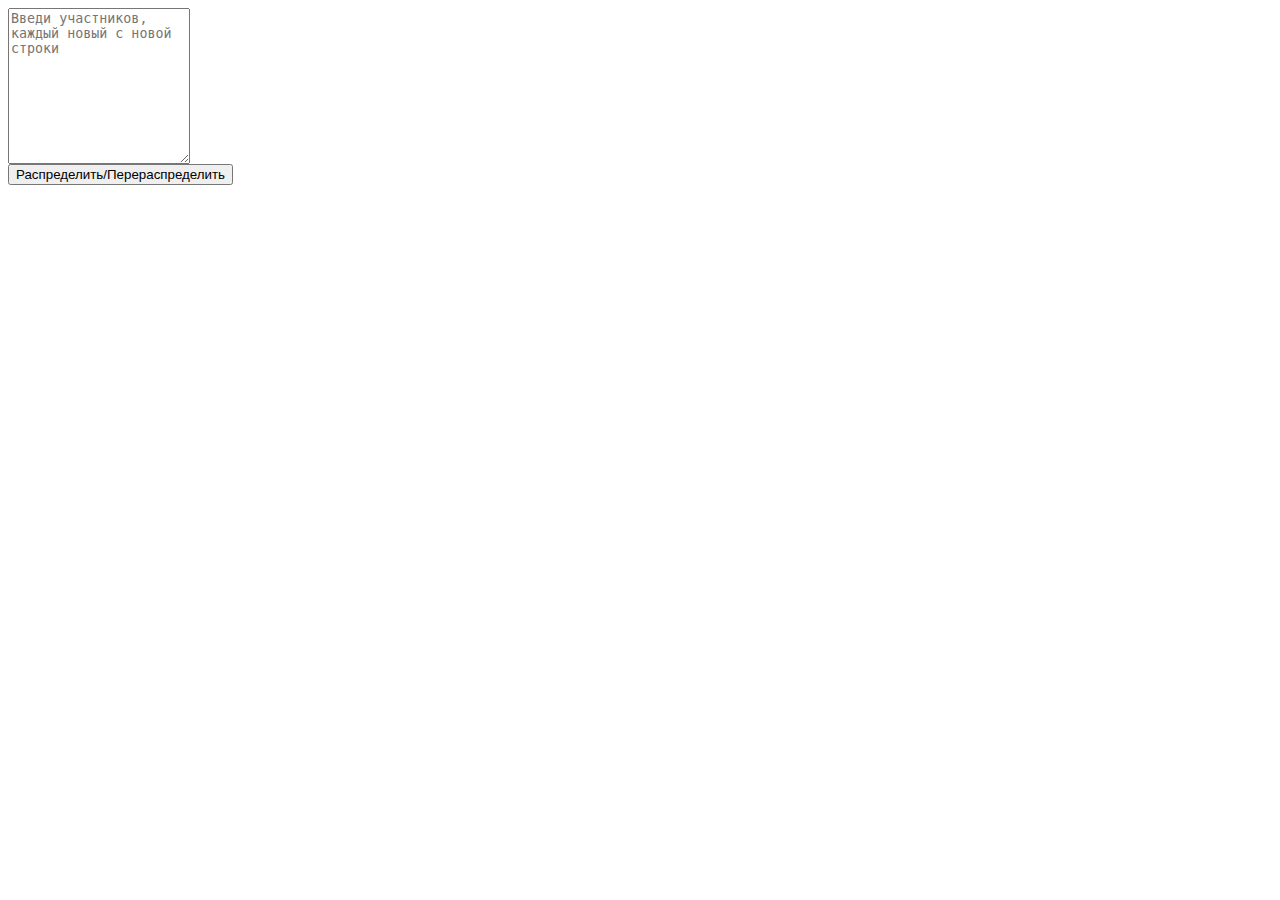
==== table.html @ ad5b8626 "dev almost done" ====
<html>
<head>
    <meta charset="UTF-8" />
</head>
<body>
<textarea placeholder="Введи участников, каждый новый с новой строки" id="dataField" rows="10"></textarea><br/>
<button type="button" id="go" onclick="Root.go();">Распределить/Перераспределить</button>
<div id="result"></div>
<script>
  var Root = {
    membersData: [],
    totalGames: 0,
    totalTours:0,
    gamesPerTour: 0,
    field: [],

    button: document.getElementById('go'),
    dataField: document.getElementById('dataField'),
    result: document.getElementById('result'),

    initData: function(){
      this.result.innerHTML = '';
      this.membersData = [];
      this.totalGames = 0;
      this.totalTours = 0;
      this.gamesPerTour = 0;

      var members = this.dataField.value.split("\n");

      var corts = parseInt(members.length / 2);

      for(var i = 0; i < members.length; i++){
          for(var j = i + 1; j < members.length; j++){
              if(members[i] != members[j]){
                  this.totalGames++;
                  this.membersData.push({
                    first: members[i],
                    second: members[j]
                  });
              }
          }
      }
      this.totalTours = Math.ceil(this.totalGames / members.length);
      this.gamesPerTour = this.totalGames / this.totalTours;
    },
    initField: function(){
      this.field = new Array(this.totalTours);
      for(var tour = 0; tour < this.totalTours; tour++){
          this.field[tour] = new Array(this.gamesPerTour);
      }
      for(var tour = 0; tour < this.totalTours; tour++){
          for(var game = 0; game < this.gamesPerTour; game++){
              if(game == 0){
                this.field[tour][game] = [1, tour + 2];
              } else {
                 //fill busy for another games
                // var gameIndex = game -1;
                // var busy = [];
                // for(var game = 0; game < gameIndex; game++){
                //     for(var i=0;i<this.field[tour][game].length;i++){
                //         busy.push(this.field[tour][game][i]);
                //     }
                // }
                // console.log(busy);



              }
          }
      }
    },
    go: function(){
        this.initData();
        //console.log(this.membersData);
        //console.log(this.totalGames);
        //console.log(this.totalTours);
        //console.log(this.gamesPerTour);
        this.initField();



    },
    shuffle: function(array) {
      array.sort(() => Math.random() - 0.5);
    },
    arraysEqual: function(a, b) {
      if (a === b) return true;
      if (a == null || b == null) return false;
      if (a.length !== b.length) return false;

      for (var i = 0; i < a.length; ++i) {
      if (a[i] !== b[i]) return false;
      }
      return true;
    }
  };
</script>
</body>
</html>
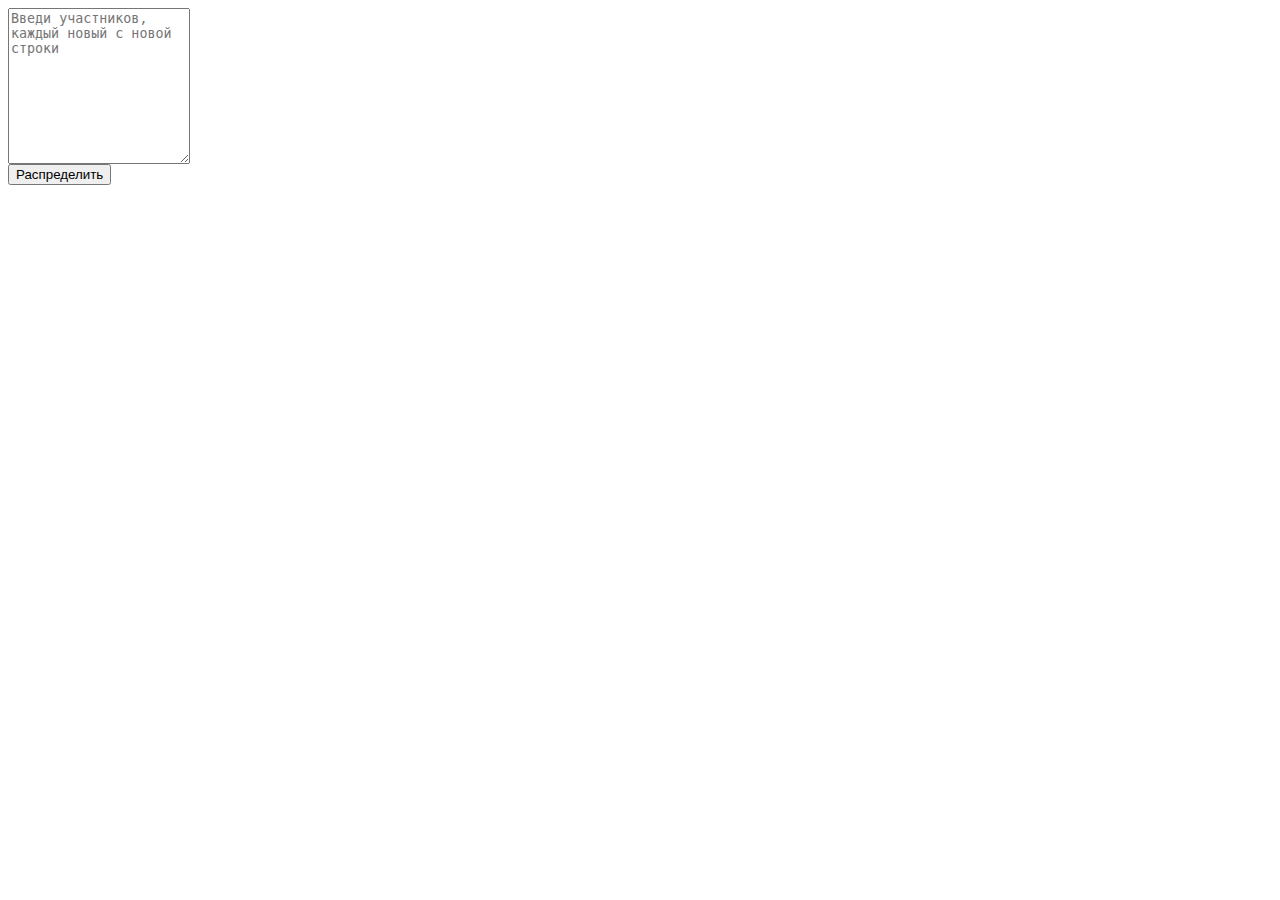
==== commit 74ffdb3f: "start design" ====
--- a/table.html
+++ b/table.html
@@ -1,99 +1,34 @@
 <html>
 <head>
-    <meta charset="UTF-8" />
+    <meta charset="UTF-8"/>
 </head>
 <body>
 <textarea placeholder="Введи участников, каждый новый с новой строки" id="dataField" rows="10"></textarea><br/>
-<button type="button" id="go" onclick="Root.go();">Распределить/Перераспределить</button>
-<div id="result"></div>
+<button type="button" id="go" onclick="Gamers.fillTable();">Распределить</button>
+<table id="result"></table>
 <script>
-  var Root = {
-    membersData: [],
-    totalGames: 0,
-    totalTours:0,
-    gamesPerTour: 0,
-    field: [],
+    var Gamers = {
 
-    button: document.getElementById('go'),
-    dataField: document.getElementById('dataField'),
-    result: document.getElementById('result'),
+        button: document.getElementById('go'),
+        dataField: document.getElementById('dataField'),
+        result: document.getElementById('result'),
 
-    initData: function(){
-      this.result.innerHTML = '';
-      this.membersData = [];
-      this.totalGames = 0;
-      this.totalTours = 0;
-      this.gamesPerTour = 0;
+        initData: function () {
+            var members = this.dataField.value.split("\n");
+            var testResult = JSON.parse('[[{"first":0,"second":1},{"first":2,"second":3}],[{"first":0,"second":2},{"first":1,"second":3}],[{"first":0,"second":3},{"first":1,"second":2}]]');
+            //TODO validate for similar
 
-      var members = this.dataField.value.split("\n");
+            for (var tour = 0; tour < testResult.length; tour++) {
+                for (var game = 0; game < testResult[0].length; game++) {
+                    console.log(testResult[tour][game]);//eugenesm
+                }
+            }
+        },
+        fillTable: function () {
+            this.initData();
 
-      var corts = parseInt(members.length / 2);
-
-      for(var i = 0; i < members.length; i++){
-          for(var j = i + 1; j < members.length; j++){
-              if(members[i] != members[j]){
-                  this.totalGames++;
-                  this.membersData.push({
-                    first: members[i],
-                    second: members[j]
-                  });
-              }
-          }
-      }
-      this.totalTours = Math.ceil(this.totalGames / members.length);
-      this.gamesPerTour = this.totalGames / this.totalTours;
-    },
-    initField: function(){
-      this.field = new Array(this.totalTours);
-      for(var tour = 0; tour < this.totalTours; tour++){
-          this.field[tour] = new Array(this.gamesPerTour);
-      }
-      for(var tour = 0; tour < this.totalTours; tour++){
-          for(var game = 0; game < this.gamesPerTour; game++){
-              if(game == 0){
-                this.field[tour][game] = [1, tour + 2];
-              } else {
-                 //fill busy for another games
-                // var gameIndex = game -1;
-                // var busy = [];
-                // for(var game = 0; game < gameIndex; game++){
-                //     for(var i=0;i<this.field[tour][game].length;i++){
-                //         busy.push(this.field[tour][game][i]);
-                //     }
-                // }
-                // console.log(busy);
-
-
-
-              }
-          }
-      }
-    },
-    go: function(){
-        this.initData();
-        //console.log(this.membersData);
-        //console.log(this.totalGames);
-        //console.log(this.totalTours);
-        //console.log(this.gamesPerTour);
-        this.initField();
-
-
-
-    },
-    shuffle: function(array) {
-      array.sort(() => Math.random() - 0.5);
-    },
-    arraysEqual: function(a, b) {
-      if (a === b) return true;
-      if (a == null || b == null) return false;
-      if (a.length !== b.length) return false;
-
-      for (var i = 0; i < a.length; ++i) {
-      if (a[i] !== b[i]) return false;
-      }
-      return true;
-    }
-  };
+        },
+    };
 </script>
 </body>
 </html>
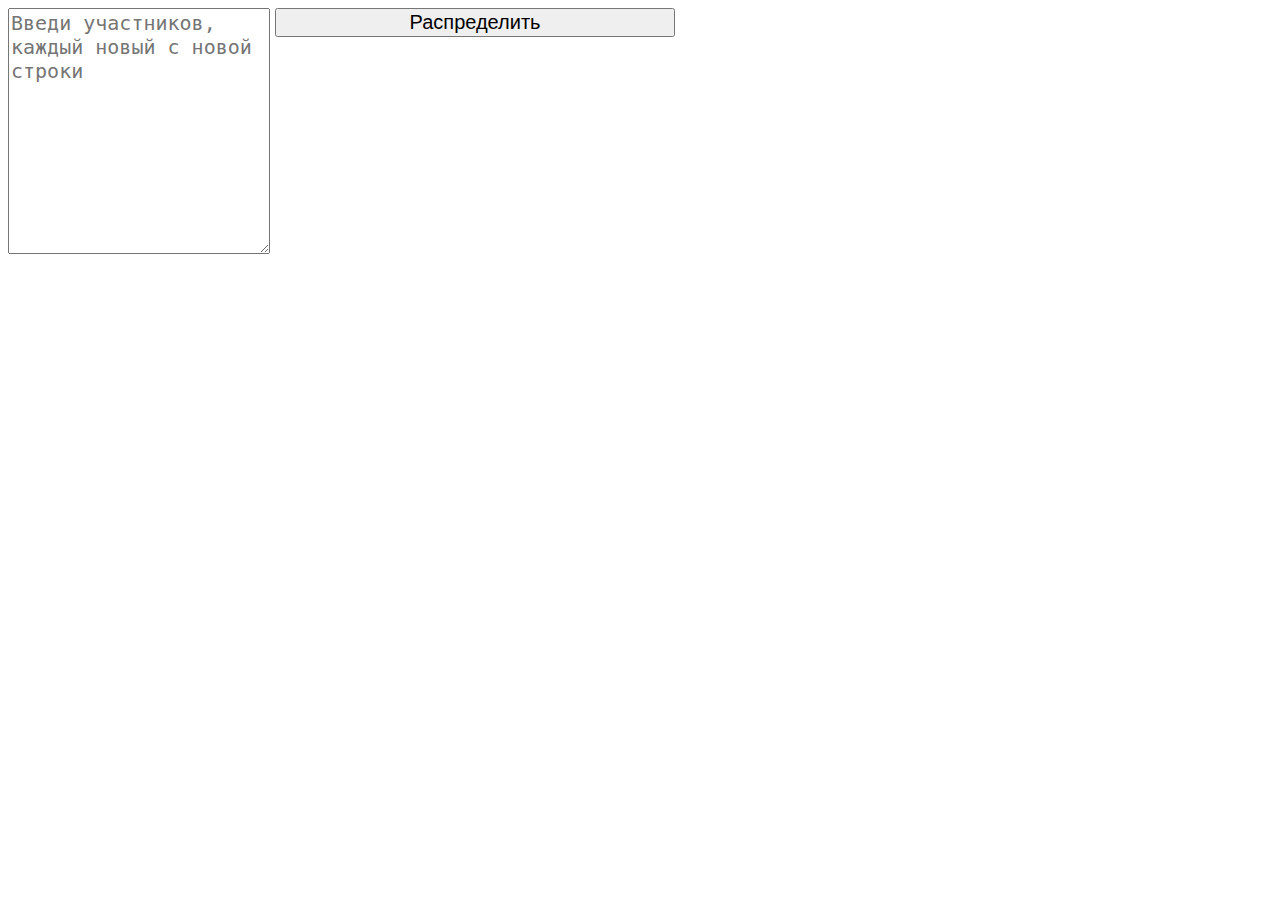
==== commit 152c0d23: "dev skeleton." ====
--- a/table.html
+++ b/table.html
@@ -1,32 +1,160 @@
 <html>
 <head>
     <meta charset="UTF-8"/>
+    <style>
+    *{
+        font-size: 20px;
+    }
+    table{
+        width:800px;
+        text-align: center;
+    }
+    .with-border{
+        border-bottom: 1px solid black;
+        width: 100%;
+        padding: 20px;
+    }
+    input[type="checkbox"], input[type="radio"]{
+        width: 40px;
+        height: 40px;
+    }
+    select{
+        width: 80px;
+        height: 40px;
+    }
+    button{
+        width:400px;
+    }
+    </style>
 </head>
 <body>
-<textarea placeholder="Введи участников, каждый новый с новой строки" id="dataField" rows="10"></textarea><br/>
-<button type="button" id="go" onclick="Gamers.fillTable();">Распределить</button>
-<table id="result"></table>
+<textarea placeholder="Введи участников, каждый новый с новой строки" id="dataField" rows="10"></textarea>
+<div style="display:inline-block; vertical-align: top;">
+    <button type="button" onclick="Gamers.init();">Распределить</button>
+</div>
+<div id="result"></div>
+<div id="winers"></div>
 <script>
     var Gamers = {
-
-        button: document.getElementById('go'),
         dataField: document.getElementById('dataField'),
         result: document.getElementById('result'),
+        members: [],
 
-        initData: function () {
-            var members = this.dataField.value.split("\n");
-            var testResult = JSON.parse('[[{"first":0,"second":1},{"first":2,"second":3}],[{"first":0,"second":2},{"first":1,"second":3}],[{"first":0,"second":3},{"first":1,"second":2}]]');
-            //TODO validate for similar
+        totalGamers: 4, //TODO hardcode
 
-            for (var tour = 0; tour < testResult.length; tour++) {
-                for (var game = 0; game < testResult[0].length; game++) {
-                    console.log(testResult[tour][game]);//eugenesm
+        results: {
+            4: '[[{"first":0,"second":1},{"first":2,"second":3}],[{"first":0,"second":2},{"first":1,"second":3}],[{"first":0,"second":3},{"first":1,"second":2}]]',
+        },
+
+        init: function () {
+            Gamers.result.innerHTML = '';
+            this.drawSchedule();
+        },
+
+        drawSchedule: function () {
+            this.members = this.dataField.value.split("\n");
+            if(this.members.length in this.results){
+                var resultsVariant = JSON.parse(this.results[this.members.length]);
+
+                //TODO validate for similar
+                //TODO add 1-15 variants
+                var html = '';
+                var playedGameTemplate = '<td><input type="radio"/></td>';
+                var couple = 0;
+                for (var tour = 0; tour < resultsVariant.length; tour++) {
+                    html += '<table>';
+                    html += '<tr><td class="with-border" colspan="5" >Тур ' + (tour + 1) + '</td></tr>';
+                    for (var game = 0; game < resultsVariant[0].length; game++) {
+                        html += '<tr><td class="with-border">' + this.members[resultsVariant[tour][game]['first']] + '</td>' +
+                            Gamers.getGameTemplate(couple, resultsVariant[tour][game]['first']) +
+                            Gamers.getScoreTemplate(couple) +
+                            Gamers.getLockTemplate(couple) +
+                        '</tr>';
+                        html += '<tr><td class="with-border">' + this.members[resultsVariant[tour][game]['second']] + '</td>' +
+                            Gamers.getGameTemplate(couple, resultsVariant[tour][game]['second']) +
+                        '</tr>';
+                        if(game < resultsVariant.length - 2){
+                            html += '<tr><td>  </td></tr>';
+                        }
+                        couple++;
+                    }
+
+                    html += '</table><br/><br/>';
                 }
+                Gamers.result.innerHTML = html;
+            }else{
+                Gamers.result.innerHTML = 'Ну Женщина, незя на столько людей :(';
             }
         },
-        fillTable: function () {
-            this.initData();
+        drawWinners: function(){
+            var winersElement = document.getElementById('winers');
+            winersElement.innerHTML = '';
+            var winners = [];
+            for(var i=0; i < Gamers.totalGamers; i++){
+                var totalGamerWins = 0;
+                var gamerRadios = document.querySelectorAll('[data-gamer="'+i+'"]');
+                gamerRadios.forEach((element) => {
+                    if(element.checked){
+                        totalGamerWins++;
+                    }
+                });
+                winners.push({
+                    gamer: i,
+                    score: totalGamerWins
+                });
+            }
+            winners.sort((a, b) => (a.score < b.score) ? 1 : -1);
 
+            var html ='<table>';
+            var place = 1;
+            html += '<tr>';
+                html += '<th class="with-border">Место</th>';
+                html += '<th class="with-border">Имя</th>';
+                html += '<th class="with-border">Победы</th>';
+            html += '</tr>';
+            winners.forEach((gamerObject) => {
+                html += '<tr>';
+                    html += '<td class="with-border">'+place+'</td>';
+                    html += '<td class="with-border">'+this.members[gamerObject.gamer]+'</td>';
+                    html += '<td class="with-border">'+gamerObject.score+'</td>';
+                html += '</tr>';
+                place++;
+            });
+            html += '</table>';
+            winersElement.innerHTML = html;
+        },
+        getGameTemplate: function(couple, gamer){
+            return '<td class="with-border">'+
+                '<input type="radio" name="couple_'+couple+'" data-gamer="'+gamer+'" onclick="Gamers.handleGame();"/>'+
+            '</td>';
+        },
+        getScoreTemplate: function(couple){
+            var select = '<select name="couple_'+couple+'">';
+            for(var i=0;i<=30;i++){
+                select += '<option>'+i+'</option>';
+            }
+            select += '</select>';
+            return '<td colspan="2" class="with-border">'+select+'</td>';
+        },
+        getLockTemplate: function(couple){
+            return '<td colspan="2" class="with-border">'+
+                '<input type="checkbox" class="lock" data-couple='+couple+' onchange="Gamers.handleLock(this,'+couple+')"/>'+
+            '</td>';
+        },
+        handleGame: function(){
+            this.drawWinners();
+        },
+        handleLock: function(elem, couple){
+            var fieldsToLock = document.querySelectorAll('[name="couple_'+couple+'"]');
+            if(elem.checked){
+                fieldsToLock.forEach((element) => {
+                    element.disabled = true;
+                });
+            } else {
+                fieldsToLock.forEach((element) => {
+                    element.disabled = false;
+                });
+            }
         },
     };
 </script>
